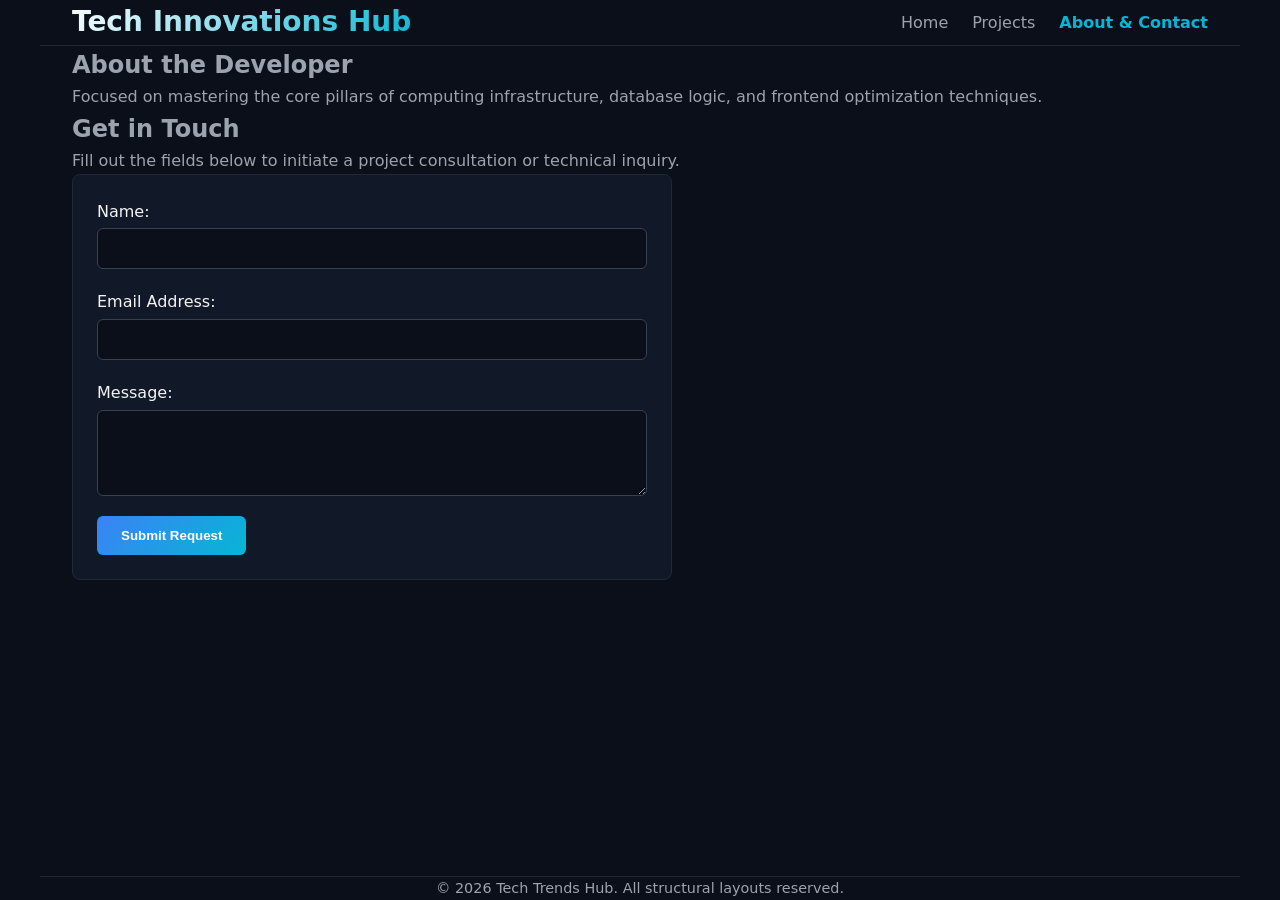
==== about.html @ ac4f80a3 "version 1.2.2" ====
<!DOCTYPE html>
<html lang="en">
<head>
  <meta charset="UTF-8">
  <meta name="viewport" content="width=device-width, initial-scale=1.0">
  <title>Tech Portfolio | About &amp; Contact</title>
  <style>
    :root {
      --bg-primary: #0b0f19;
      --bg-surface: #111827;
      --text-main: #f3f4f6;
      --text-muted: #9ca3af;
      --accent-cyan: #06b6d4;
      --accent-blue: #3b82f6;
      --border-color: #1f2937;
      --border-highlight: #374151;
      --font-family: 'Inter', system-ui, -apple-system, sans-serif;
      --max-width: 1200px;
      --radius: 8px;
    }

    * { box-sizing: border-box; margin: 0; padding: 0; }

    body {
      background-color: var(--bg-primary);
      color: var(--text-muted);
      font-family: var(--font-family);
      line-height: 1.6;
      min-height: 100vh;
      display: flex;
      flex-direction: column;
    }

    header, main, footer {
      width: 100%;
      max-width: var(--max-width);
      margin: 0 auto;
      padding: 0 1rem;
    }

    main { flex: 1; padding-top: 2rem; padding-bottom: 3rem; }

    header {
      padding-top: 1.5rem;
      padding-bottom: 1.5rem;
      border-bottom: 1px solid var(--border-color);
      display: flex;
      flex-direction: column;
      gap: 1rem;
    }

    h1 {
      font-size: 1.75rem;
      color: var(--text-main);
      background: linear-gradient(135deg, #ffffff 0%, var(--accent-cyan) 100%);
      -webkit-background-clip: text;
      -webkit-text-fill-color: transparent;
    }

    nav ul { list-style: none; display: flex; flex-direction: column; gap: 0.75rem; }
    nav a { color: var(--text-muted); text-decoration: none; font-weight: 500; }
    nav a:hover, nav a strong { color: var(--accent-cyan); }

    /* Form with Flex Layout */
    form {
      background-color: var(--bg-surface);
      padding: 1.5rem;
      border-radius: var(--radius);
      border: 1px solid var(--border-color);
      display: flex;
      flex-direction: column;
      gap: 1.25rem;
      max-width: 600px;
      width: 100%;
    }

    .form-group {
      display: flex;
      flex-direction: column;
      gap: 0.25rem;
    }

    label {
      color: var(--text-main);
      font-weight: 500;
    }

    input, textarea {
      width: 100%;
      padding: 0.75rem;
      background-color: var(--bg-primary);
      border: 1px solid var(--border-highlight);
      border-radius: 6px;
      color: var(--text-main);
      font-family: inherit;
    }

    button[type="submit"] {
      background: linear-gradient(135deg, var(--accent-blue), var(--accent-cyan));
      color: #ffffff;
      border: none;
      padding: 0.75rem 1.5rem;
      font-weight: 600;
      border-radius: 6px;
      cursor: pointer;
      align-self: flex-start;
    }

    footer {
      padding: 1.5rem 1rem;
      border-top: 1px solid var(--border-color);
      font-size: 0.9rem;
      text-align: center;
    }

    @media (min-width: 768px) {
      header, main, footer { padding: 0 2rem; }
      header { flex-direction: row; justify-content: space-between; align-items: center; }
      nav ul { flex-direction: row; gap: 1.5rem; }
    }
  </style>
</head>
<body>

  <header>
    <h1>Tech Innovations Hub</h1>
    <nav>
      <ul>
        <li><a href="index.html">Home</a></li>
        <li><a href="projects.html">Projects</a></li>
        <li><a href="about.html"><strong>About &amp; Contact</strong></a></li>
      </ul>
    </nav>
  </header>

  <main>
    <section>
      <h2>About the Developer</h2>
      <p>Focused on mastering the core pillars of computing infrastructure, database logic, and frontend optimization techniques.</p>
    </section>

    <section>
      <h2>Get in Touch</h2>
      <p>Fill out the fields below to initiate a project consultation or technical inquiry.</p>
      
      <form action="#" method="post">
        <div class="form-group">
          <label for="name">Name:</label>
          <input type="text" id="name" name="name" required>
        </div>
        <div class="form-group">
          <label for="email">Email Address:</label>
          <input type="email" id="email" name="email" required>
        </div>
        <div class="form-group">
          <label for="message">Message:</label>
          <textarea id="message" name="message" rows="4" required></textarea>
        </div>
        <button type="submit">Submit Request</button>
      </form>
    </section>
  </main>

  <footer>
    <p>&copy; 2026 Tech Trends Hub. All structural layouts reserved.</p>
  </footer>

</body>
</html>
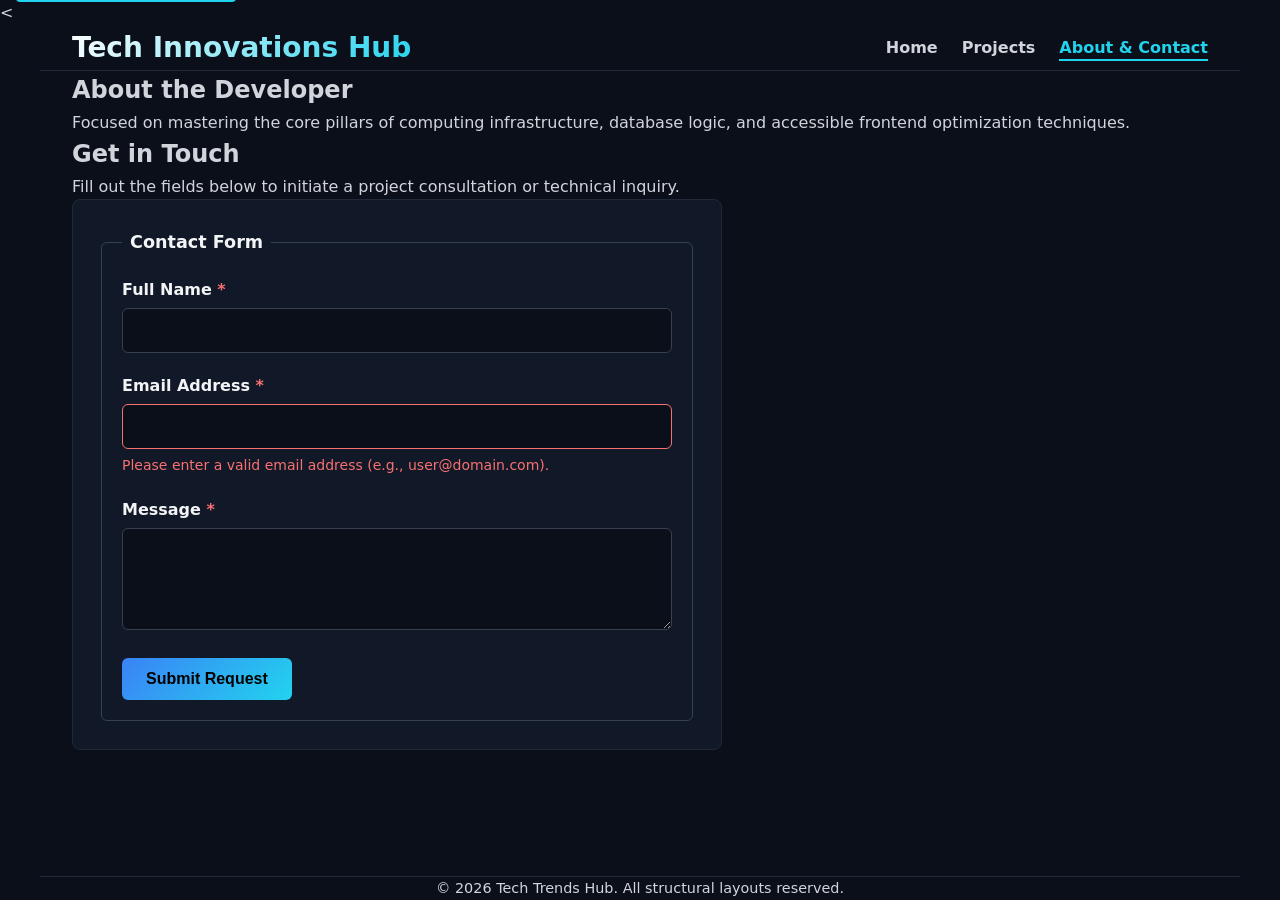
==== commit 63e1ac80: "version1.4" ====
--- a/about.html
+++ b/about.html
@@ -1,4 +1,4 @@
-<!DOCTYPE html>
+<<!DOCTYPE html>
 <html lang="en">
 <head>
   <meta charset="UTF-8">
@@ -9,9 +9,10 @@
       --bg-primary: #0b0f19;
       --bg-surface: #111827;
       --text-main: #f3f4f6;
-      --text-muted: #9ca3af;
-      --accent-cyan: #06b6d4;
+      --text-muted: #d1d5db;
+      --accent-cyan: #22d3ee;
       --accent-blue: #3b82f6;
+      --error-color: #f87171;
       --border-color: #1f2937;
       --border-highlight: #374151;
       --font-family: 'Inter', system-ui, -apple-system, sans-serif;
@@ -21,69 +22,85 @@
 
     * { box-sizing: border-box; margin: 0; padding: 0; }
 
+    :focus-visible { outline: 3px solid var(--accent-cyan); outline-offset: 2px; }
+
+    .skip-link {
+      position: absolute; top: -40px; left: 1rem;
+      background: var(--accent-cyan); color: #000;
+      padding: 0.5rem 1rem; font-weight: bold; z-index: 100;
+      text-decoration: none; border-radius: 4px; transition: top 0.2s ease;
+    }
+    .skip-link:focus { top: 1rem; }
+
     body {
       background-color: var(--bg-primary);
       color: var(--text-muted);
       font-family: var(--font-family);
-      line-height: 1.6;
-      min-height: 100vh;
-      display: flex;
-      flex-direction: column;
+      line-height: 1.6; min-height: 100vh;
+      display: flex; flex-direction: column;
     }
 
     header, main, footer {
-      width: 100%;
-      max-width: var(--max-width);
-      margin: 0 auto;
-      padding: 0 1rem;
+      width: 100%; max-width: var(--max-width);
+      margin: 0 auto; padding: 0 1rem;
     }
 
     main { flex: 1; padding-top: 2rem; padding-bottom: 3rem; }
 
     header {
-      padding-top: 1.5rem;
-      padding-bottom: 1.5rem;
+      padding-top: 1.5rem; padding-bottom: 1.5rem;
       border-bottom: 1px solid var(--border-color);
-      display: flex;
-      flex-direction: column;
-      gap: 1rem;
+      display: flex; flex-direction: column; gap: 1rem;
     }
 
     h1 {
-      font-size: 1.75rem;
-      color: var(--text-main);
+      font-size: 1.75rem; color: var(--text-main);
       background: linear-gradient(135deg, #ffffff 0%, var(--accent-cyan) 100%);
-      -webkit-background-clip: text;
-      -webkit-text-fill-color: transparent;
+      -webkit-background-clip: text; -webkit-text-fill-color: transparent;
     }
 
     nav ul { list-style: none; display: flex; flex-direction: column; gap: 0.75rem; }
-    nav a { color: var(--text-muted); text-decoration: none; font-weight: 500; }
-    nav a:hover, nav a strong { color: var(--accent-cyan); }
-
-    /* Form with Flex Layout */
+    nav a { color: var(--text-muted); text-decoration: none; font-weight: 600; }
+    nav a:hover, nav a[aria-current="page"] { color: var(--accent-cyan); }
+    nav a[aria-current="page"] { border-bottom: 2px solid var(--accent-cyan); padding-bottom: 2px; }
+
+    /* Accessible Form & Gestalt Common Region */
     form {
       background-color: var(--bg-surface);
-      padding: 1.5rem;
+      padding: 1.75rem;
       border-radius: var(--radius);
       border: 1px solid var(--border-color);
+      max-width: 650px;
+    }
+
+    fieldset {
+      border: 1px solid var(--border-highlight);
+      border-radius: 6px;
+      padding: 1.25rem;
       display: flex;
       flex-direction: column;
       gap: 1.25rem;
-      max-width: 600px;
-      width: 100%;
+    }
+
+    legend {
+      color: var(--text-main);
+      font-weight: 700;
+      padding: 0 0.5rem;
+      font-size: 1.1rem;
     }
 
     .form-group {
       display: flex;
       flex-direction: column;
-      gap: 0.25rem;
+      gap: 0.35rem;
     }
 
     label {
       color: var(--text-main);
-      font-weight: 500;
-    }
+      font-weight: 600;
+    }
+
+    .required-star { color: var(--error-color); }
 
     input, textarea {
       width: 100%;
@@ -93,24 +110,36 @@
       border-radius: 6px;
       color: var(--text-main);
       font-family: inherit;
+      font-size: 1rem;
+    }
+
+    /* Accessible Error States */
+    input[aria-invalid="true"], textarea[aria-invalid="true"] {
+      border-color: var(--error-color);
+    }
+
+    .error-message {
+      color: var(--error-color);
+      font-size: 0.875rem;
+      font-weight: 500;
     }
 
     button[type="submit"] {
       background: linear-gradient(135deg, var(--accent-blue), var(--accent-cyan));
-      color: #ffffff;
+      color: #000000;
       border: none;
       padding: 0.75rem 1.5rem;
-      font-weight: 600;
+      font-weight: 700;
+      font-size: 1rem;
       border-radius: 6px;
       cursor: pointer;
       align-self: flex-start;
+      margin-top: 0.5rem;
     }
 
     footer {
-      padding: 1.5rem 1rem;
-      border-top: 1px solid var(--border-color);
-      font-size: 0.9rem;
-      text-align: center;
+      padding: 1.5rem 1rem; border-top: 1px solid var(--border-color);
+      font-size: 0.9rem; text-align: center;
     }
 
     @media (min-width: 768px) {
@@ -122,41 +151,80 @@
 </head>
 <body>
 
+  <a href="#main-content" class="skip-link">Skip to main content</a>
+
   <header>
     <h1>Tech Innovations Hub</h1>
-    <nav>
+    <nav aria-label="Main Navigation">
       <ul>
         <li><a href="index.html">Home</a></li>
         <li><a href="projects.html">Projects</a></li>
-        <li><a href="about.html"><strong>About &amp; Contact</strong></a></li>
+        <li><a href="about.html" aria-current="page">About &amp; Contact</a></li>
       </ul>
     </nav>
   </header>
 
-  <main>
+  <main id="main-content">
     <section>
       <h2>About the Developer</h2>
-      <p>Focused on mastering the core pillars of computing infrastructure, database logic, and frontend optimization techniques.</p>
+      <p>Focused on mastering the core pillars of computing infrastructure, database logic, and accessible frontend optimization techniques.</p>
     </section>
 
     <section>
       <h2>Get in Touch</h2>
       <p>Fill out the fields below to initiate a project consultation or technical inquiry.</p>
       
-      <form action="#" method="post">
-        <div class="form-group">
-          <label for="name">Name:</label>
-          <input type="text" id="name" name="name" required>
-        </div>
-        <div class="form-group">
-          <label for="email">Email Address:</label>
-          <input type="email" id="email" name="email" required>
-        </div>
-        <div class="form-group">
-          <label for="message">Message:</label>
-          <textarea id="message" name="message" rows="4" required></textarea>
-        </div>
-        <button type="submit">Submit Request</button>
+      <form action="#" method="post" novalidate>
+        <fieldset>
+          <legend>Contact Form</legend>
+
+          <div class="form-group">
+            <label for="full-name">
+              Full Name <span class="required-star" aria-hidden="true">*</span>
+            </label>
+            <input 
+              type="text" 
+              id="full-name" 
+              name="full-name" 
+              required 
+              aria-required="true"
+            >
+          </div>
+
+          <div class="form-group">
+            <label for="email-addr">
+              Email Address <span class="required-star" aria-hidden="true">*</span>
+            </label>
+            <input 
+              type="email" 
+              id="email-addr" 
+              name="email-addr" 
+              required 
+              aria-required="true"
+              aria-invalid="true"
+              aria-describedby="email-error"
+            >
+            <!-- Accessible Error State Example -->
+            <span id="email-error" class="error-message">
+              Please enter a valid email address (e.g., user@domain.com).
+            </span>
+          </div>
+
+          <div class="form-group">
+            <label for="user-message">
+              Message <span class="required-star" aria-hidden="true">*</span>
+            </label>
+            <textarea 
+              id="user-message" 
+              name="user-message" 
+              rows="4" 
+              required 
+              aria-required="true"
+            ></textarea>
+          </div>
+
+          <button type="submit">Submit Request</button>
+        </fieldset>
       </form>
     </section>
   </main>
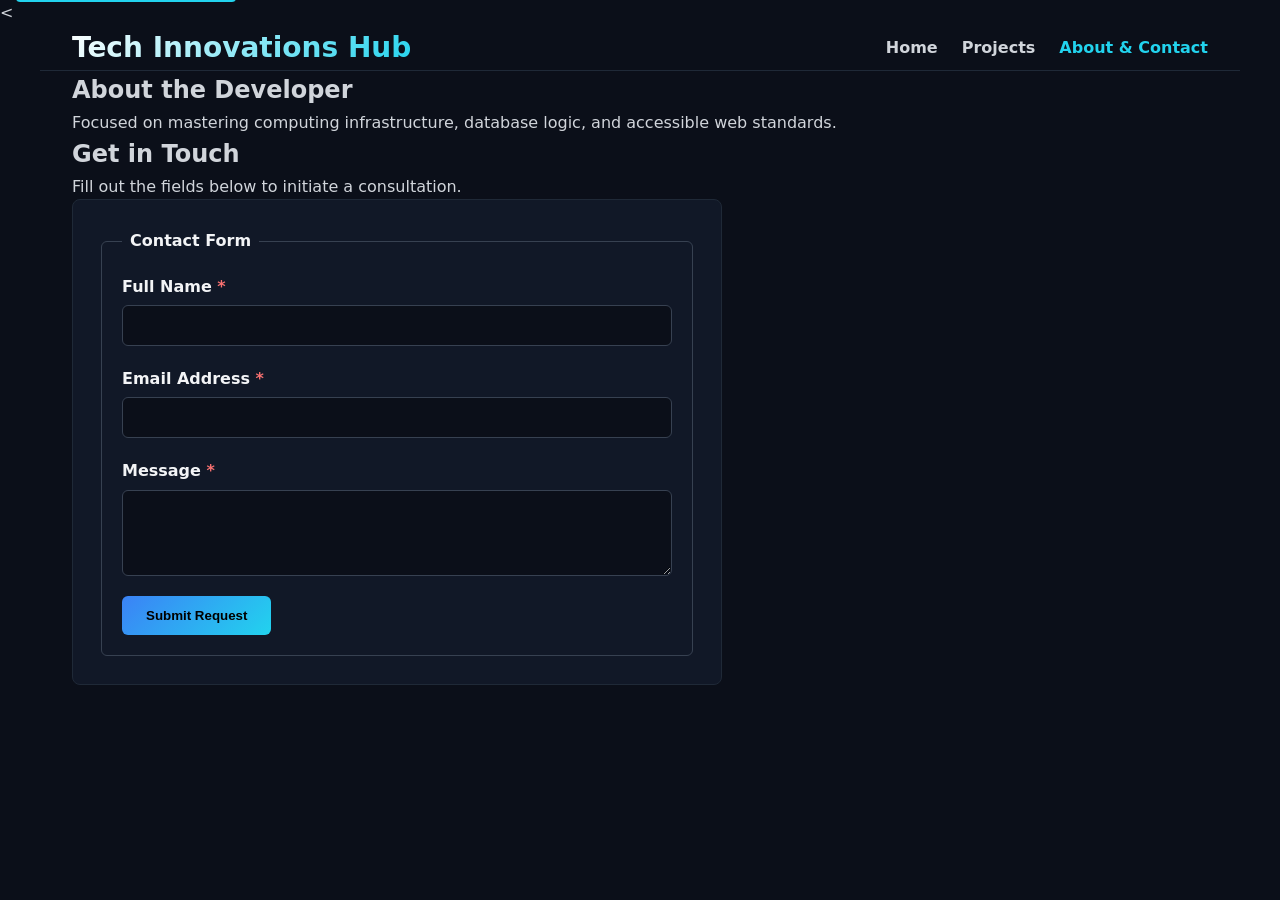
==== commit 21a5e9bb: "version1.5" ====
--- a/about.html
+++ b/about.html
@@ -9,7 +9,7 @@
       --bg-primary: #0b0f19;
       --bg-surface: #111827;
       --text-main: #f3f4f6;
-      --text-muted: #d1d5db;
+      --text-muted: #d1d5db; /* FIX 2: High contrast pass */
       --accent-cyan: #22d3ee;
       --accent-blue: #3b82f6;
       --error-color: #f87171;
@@ -62,79 +62,33 @@
     nav ul { list-style: none; display: flex; flex-direction: column; gap: 0.75rem; }
     nav a { color: var(--text-muted); text-decoration: none; font-weight: 600; }
     nav a:hover, nav a[aria-current="page"] { color: var(--accent-cyan); }
-    nav a[aria-current="page"] { border-bottom: 2px solid var(--accent-cyan); padding-bottom: 2px; }
 
-    /* Accessible Form & Gestalt Common Region */
     form {
-      background-color: var(--bg-surface);
-      padding: 1.75rem;
-      border-radius: var(--radius);
-      border: 1px solid var(--border-color);
+      background-color: var(--bg-surface); padding: 1.75rem;
+      border-radius: var(--radius); border: 1px solid var(--border-color);
       max-width: 650px;
     }
 
     fieldset {
-      border: 1px solid var(--border-highlight);
-      border-radius: 6px;
-      padding: 1.25rem;
-      display: flex;
-      flex-direction: column;
-      gap: 1.25rem;
+      border: 1px solid var(--border-highlight); border-radius: 6px;
+      padding: 1.25rem; display: flex; flex-direction: column; gap: 1.25rem;
     }
 
-    legend {
-      color: var(--text-main);
-      font-weight: 700;
-      padding: 0 0.5rem;
-      font-size: 1.1rem;
-    }
-
-    .form-group {
-      display: flex;
-      flex-direction: column;
-      gap: 0.35rem;
-    }
-
-    label {
-      color: var(--text-main);
-      font-weight: 600;
-    }
-
+    legend { color: var(--text-main); font-weight: 700; padding: 0 0.5rem; }
+    .form-group { display: flex; flex-direction: column; gap: 0.35rem; }
+    label { color: var(--text-main); font-weight: 600; }
     .required-star { color: var(--error-color); }
 
     input, textarea {
-      width: 100%;
-      padding: 0.75rem;
-      background-color: var(--bg-primary);
-      border: 1px solid var(--border-highlight);
-      border-radius: 6px;
-      color: var(--text-main);
-      font-family: inherit;
-      font-size: 1rem;
-    }
-
-    /* Accessible Error States */
-    input[aria-invalid="true"], textarea[aria-invalid="true"] {
-      border-color: var(--error-color);
-    }
-
-    .error-message {
-      color: var(--error-color);
-      font-size: 0.875rem;
-      font-weight: 500;
+      width: 100%; padding: 0.75rem;
+      background-color: var(--bg-primary); border: 1px solid var(--border-highlight);
+      border-radius: 6px; color: var(--text-main); font-family: inherit;
     }
 
     button[type="submit"] {
       background: linear-gradient(135deg, var(--accent-blue), var(--accent-cyan));
-      color: #000000;
-      border: none;
-      padding: 0.75rem 1.5rem;
-      font-weight: 700;
-      font-size: 1rem;
-      border-radius: 6px;
-      cursor: pointer;
-      align-self: flex-start;
-      margin-top: 0.5rem;
+      color: #000000; border: none; padding: 0.75rem 1.5rem;
+      font-weight: 700; border-radius: 6px; cursor: pointer; align-self: flex-start;
     }
 
     footer {
@@ -167,14 +121,14 @@
   <main id="main-content">
     <section>
       <h2>About the Developer</h2>
-      <p>Focused on mastering the core pillars of computing infrastructure, database logic, and accessible frontend optimization techniques.</p>
+      <p>Focused on mastering computing infrastructure, database logic, and accessible web standards.</p>
     </section>
 
     <section>
       <h2>Get in Touch</h2>
-      <p>Fill out the fields below to initiate a project consultation or technical inquiry.</p>
+      <p>Fill out the fields below to initiate a consultation.</p>
       
-      <form action="#" method="post" novalidate>
+      <form action="#" method="post">
         <fieldset>
           <legend>Contact Form</legend>
 
@@ -182,45 +136,22 @@
             <label for="full-name">
               Full Name <span class="required-star" aria-hidden="true">*</span>
             </label>
-            <input 
-              type="text" 
-              id="full-name" 
-              name="full-name" 
-              required 
-              aria-required="true"
-            >
+            <input type="text" id="full-name" name="full-name" required aria-required="true">
           </div>
 
+          <!-- FIX 1: Explicitly matched label "for" attribute to input "id" -->
           <div class="form-group">
             <label for="email-addr">
               Email Address <span class="required-star" aria-hidden="true">*</span>
             </label>
-            <input 
-              type="email" 
-              id="email-addr" 
-              name="email-addr" 
-              required 
-              aria-required="true"
-              aria-invalid="true"
-              aria-describedby="email-error"
-            >
-            <!-- Accessible Error State Example -->
-            <span id="email-error" class="error-message">
-              Please enter a valid email address (e.g., user@domain.com).
-            </span>
+            <input type="email" id="email-addr" name="email-addr" required aria-required="true">
           </div>
 
           <div class="form-group">
             <label for="user-message">
               Message <span class="required-star" aria-hidden="true">*</span>
             </label>
-            <textarea 
-              id="user-message" 
-              name="user-message" 
-              rows="4" 
-              required 
-              aria-required="true"
-            ></textarea>
+            <textarea id="user-message" name="user-message" rows="4" required aria-required="true"></textarea>
           </div>
 
           <button type="submit">Submit Request</button>
@@ -228,9 +159,6 @@
       </form>
     </section>
   </main>
-
-  <footer>
-    <p>&copy; 2026 Tech Trends Hub. All structural layouts reserved.</p>
   </footer>
 
 </body>
